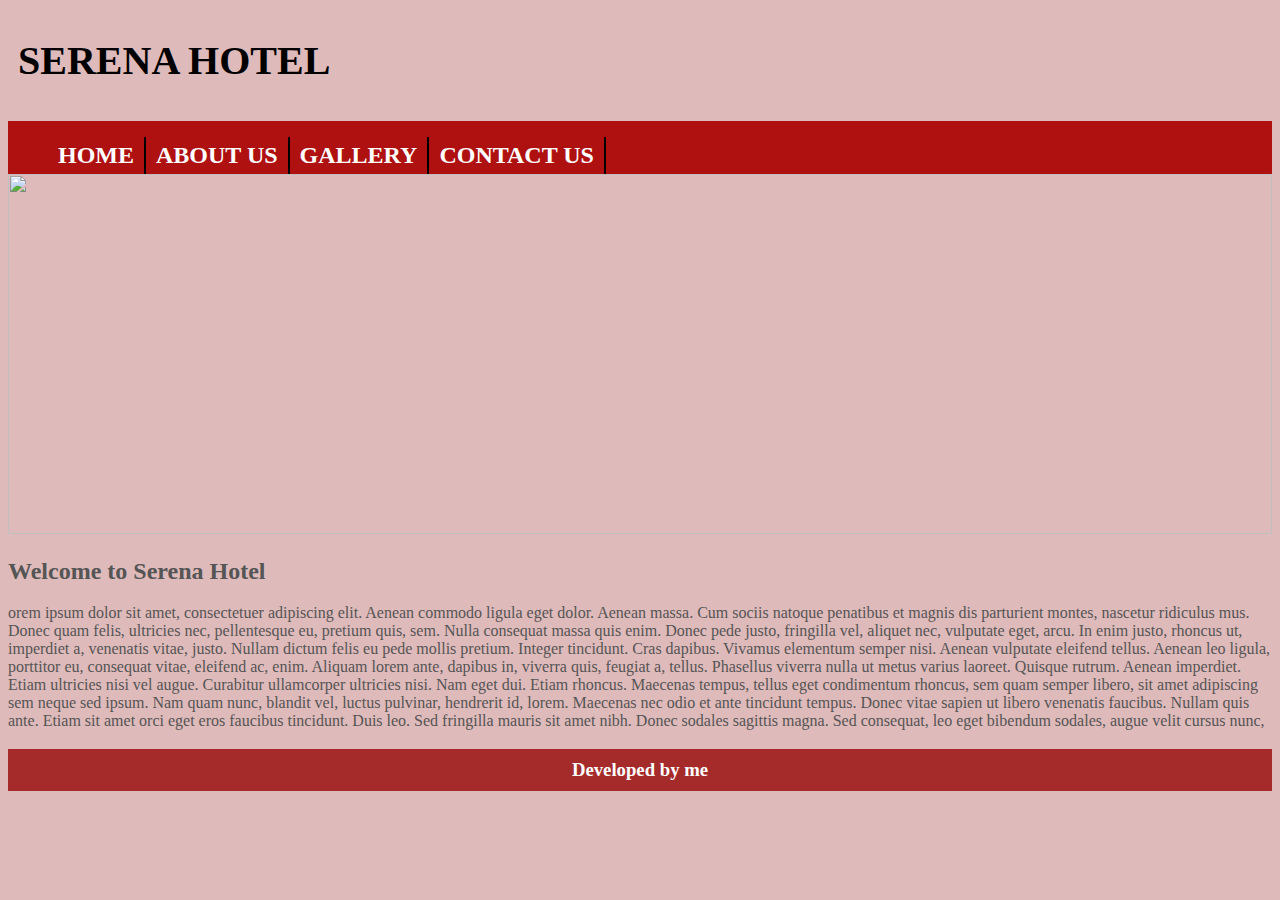
==== pages/about-us.html @ e9b40324 "index" ====
<!DOCTYPE html>
<html>
    <head>
        <title> About us </title>
        <link rel="stylesheet" href="../assets/css/style.css">
    </head>
    <body>
        <div class="container"></div>
        <h1 class="title"> Serena hotel </h1>

        <div class="top-menu">
            <ul>
                <li><a href="../index.html" > Home</a></li>
                <li><a href="about-us.html">About us</a> </li>
                <li><a href="gallery.html"> Gallery</a> </li>
                <li><a href="contact-us.html">contact us</a> </li>
            </ul>
        </div>


         <img class="main-img" src="../assets/Images/Capture.PNG" alt="">
         <h2> Welcome to Serena Hotel</h2>
         <p>
            orem ipsum dolor sit amet, consectetuer adipiscing elit. Aenean commodo ligula eget dolor. Aenean massa. Cum sociis natoque penatibus et magnis dis parturient montes, nascetur ridiculus mus. Donec quam felis, ultricies nec, pellentesque eu, pretium quis, sem. Nulla consequat massa quis enim. Donec pede justo, fringilla vel, aliquet nec, vulputate eget, arcu. In enim justo, rhoncus ut, imperdiet a, venenatis vitae, justo. Nullam dictum felis eu pede mollis pretium. Integer tincidunt. Cras dapibus. Vivamus elementum semper nisi. Aenean vulputate eleifend tellus. Aenean leo ligula, porttitor eu, consequat vitae, eleifend ac, enim. Aliquam lorem ante, dapibus in, viverra quis, feugiat a, tellus. Phasellus viverra nulla ut metus varius laoreet. Quisque rutrum. Aenean imperdiet. Etiam ultricies nisi vel augue. Curabitur ullamcorper ultricies nisi. Nam eget dui. Etiam rhoncus. Maecenas tempus, tellus eget condimentum rhoncus, sem quam semper libero, sit amet adipiscing sem neque sed ipsum. Nam quam nunc, blandit vel, luctus pulvinar, hendrerit id, lorem. Maecenas nec odio et ante tincidunt tempus. Donec vitae sapien ut libero venenatis faucibus. Nullam quis ante. Etiam sit amet orci eget eros faucibus tincidunt. Duis leo. Sed fringilla mauris sit amet nibh. Donec sodales sagittis magna. Sed consequat, leo eget bibendum sodales, augue velit cursus nunc, 
         </p>

         <h3 class="last"> Developed by me </h3>

        </div>
    </body>
</html>
---- assets/css/style.css ----
body{
    color: #555;
    font-family: 'Times New Roman', Times, serif;
    font-size: 16px;
    background-color: rgb(223, 186, 186);
}
.container{

    width: "80%";
    background-color: rgb(223, 217, 217);
    text-align: justify;
    margin:0 auto;
}
h1.title{
    padding: 10px;
    text-transform: uppercase;
    color: black;
    font-size: 40px;

}
h1.title:hover{
    text-decoration: underline;
    color: cornflowerblue;
    font-size: 30px;
}
.top-menu{
    background-color: rgb(175, 16, 16);
    overflow: hidden;
}
.top-menu ul li{
    list-style: none;
    float: left;
    border-right: 2px solid black;
    font-weight: bold;
    padding: 5px 10px;

}
.top-menu ul li a{
    text-decoration: none;
    text-transform: uppercase;
    color: white;
    font-weight: bolder;
    font-size: 24px;
}
.top-menu ul li:hover{
    background-attachment: fixed;
    text-decoration: underline;
}
.last{
    background-color: brown;
    text-align: center;
    color: white;
    padding: 10px;


}
img.main-img{
    width: 100%;
    height: 40vh;

}
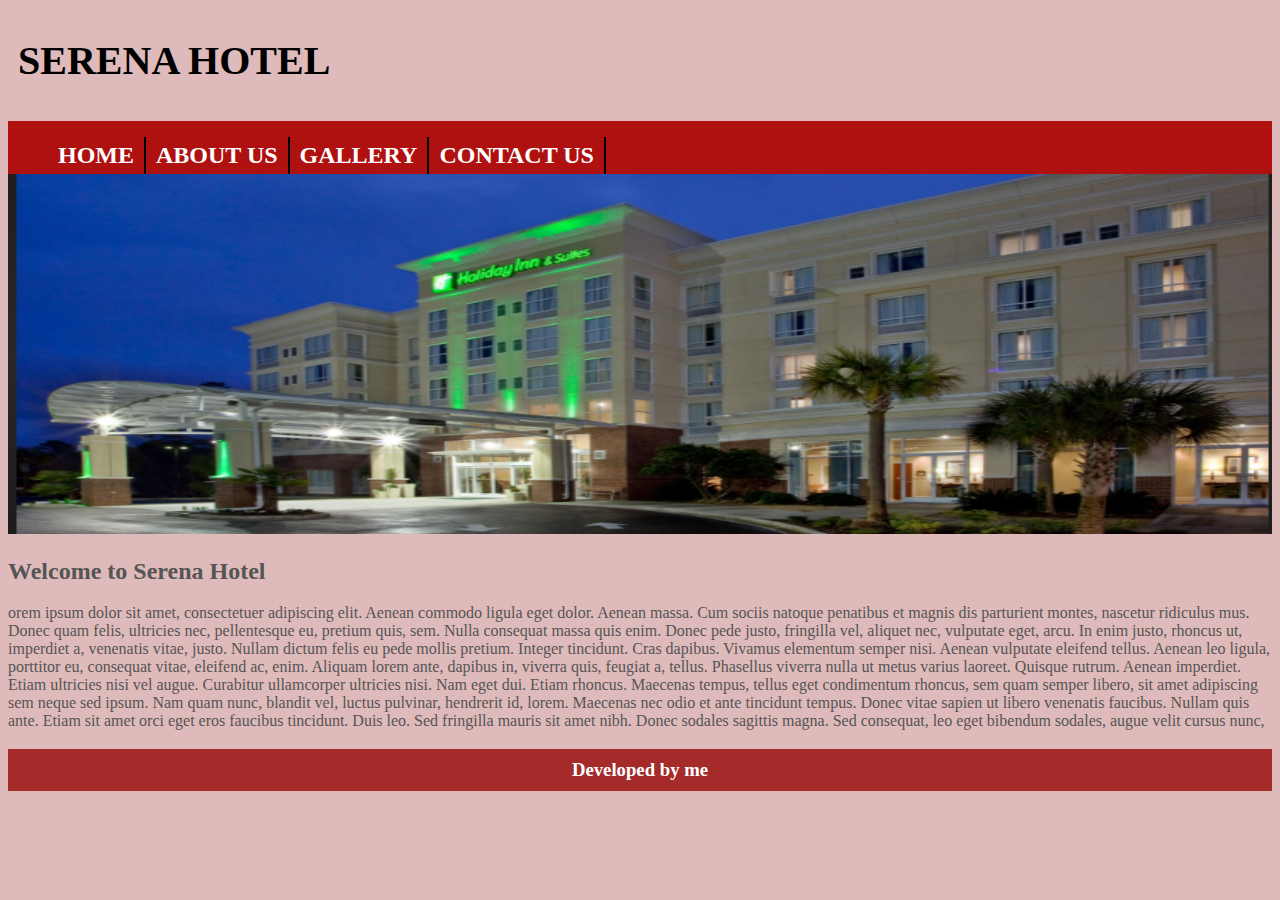
==== commit e96bef5a: "index" ====
--- a/pages/about-us.html
+++ b/pages/about-us.html
@@ -18,7 +18,7 @@
         </div>
 
 
-         <img class="main-img" src="../assets/Images/Capture.PNG" alt="">
+         <img class="main-img" src="../assets/images/Capture.PNG" alt="">
          <h2> Welcome to Serena Hotel</h2>
          <p>
             orem ipsum dolor sit amet, consectetuer adipiscing elit. Aenean commodo ligula eget dolor. Aenean massa. Cum sociis natoque penatibus et magnis dis parturient montes, nascetur ridiculus mus. Donec quam felis, ultricies nec, pellentesque eu, pretium quis, sem. Nulla consequat massa quis enim. Donec pede justo, fringilla vel, aliquet nec, vulputate eget, arcu. In enim justo, rhoncus ut, imperdiet a, venenatis vitae, justo. Nullam dictum felis eu pede mollis pretium. Integer tincidunt. Cras dapibus. Vivamus elementum semper nisi. Aenean vulputate eleifend tellus. Aenean leo ligula, porttitor eu, consequat vitae, eleifend ac, enim. Aliquam lorem ante, dapibus in, viverra quis, feugiat a, tellus. Phasellus viverra nulla ut metus varius laoreet. Quisque rutrum. Aenean imperdiet. Etiam ultricies nisi vel augue. Curabitur ullamcorper ultricies nisi. Nam eget dui. Etiam rhoncus. Maecenas tempus, tellus eget condimentum rhoncus, sem quam semper libero, sit amet adipiscing sem neque sed ipsum. Nam quam nunc, blandit vel, luctus pulvinar, hendrerit id, lorem. Maecenas nec odio et ante tincidunt tempus. Donec vitae sapien ut libero venenatis faucibus. Nullam quis ante. Etiam sit amet orci eget eros faucibus tincidunt. Duis leo. Sed fringilla mauris sit amet nibh. Donec sodales sagittis magna. Sed consequat, leo eget bibendum sodales, augue velit cursus nunc, 
